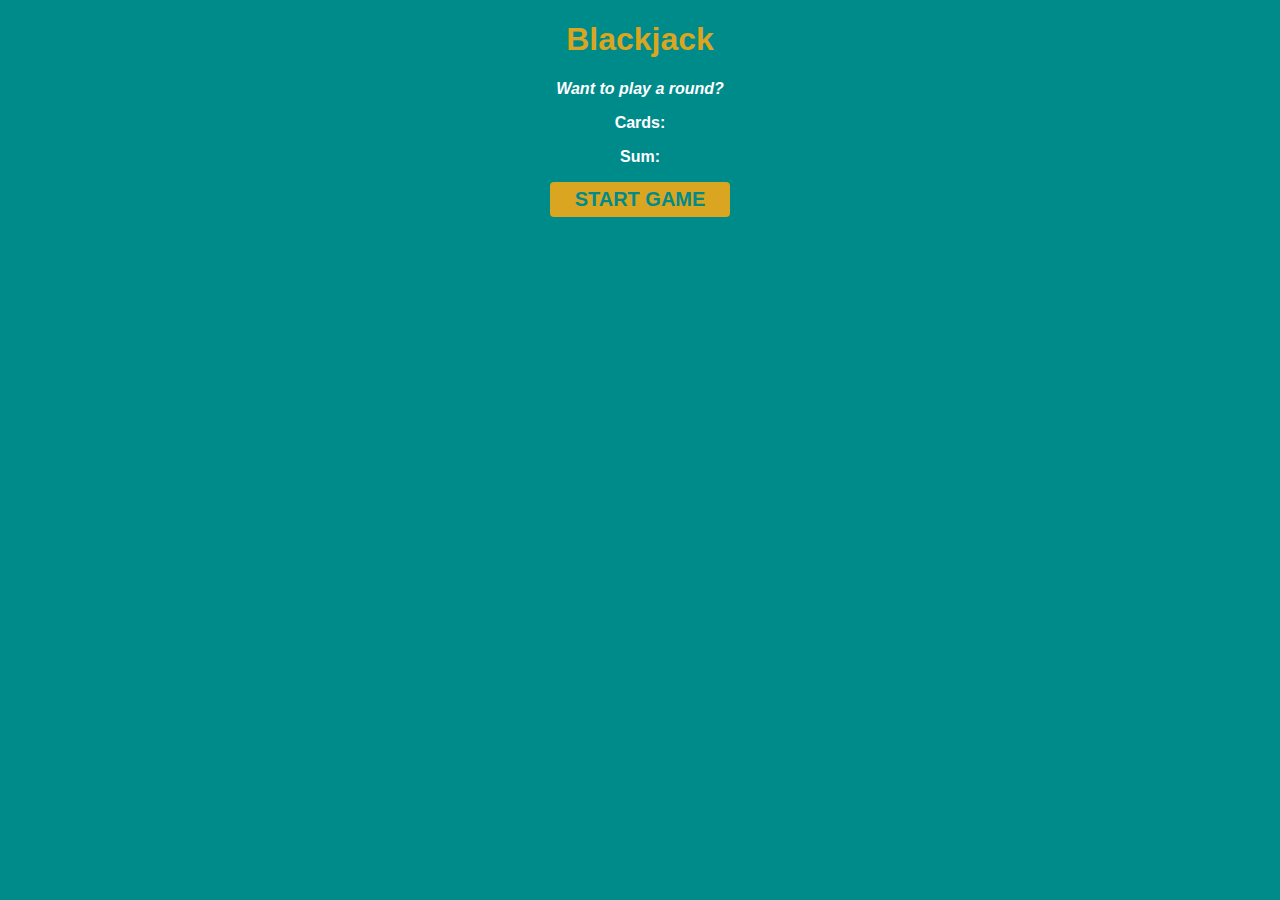
==== blackjack/index.html @ df24f6ed "Add files via upload" ====
<!DOCTYPE html>
<html lang="en">
<head>
    <meta charset="UTF-8">
    <meta name="viewport" content="width=device-width, initial-scale=1.0">
    <link rel="stylesheet" href="style.css">
    <title>Document</title>
</head>
<body>
    <h1>Blackjack</h1>
    <p id="message-el">Want to play a round?</p>
    <p>Cards:</p>
    <p>Sum:</p>
    <button onclick="startGame()">START GAME</button>
    <script src="index.js"></script>
</body>
</html>
---- blackjack/style.css ----
/* Complete the CSS styling according to the provided design */

body {
    font-family: 'Trebuchet MS', 'Lucida Sans Unicode', 'Lucida Grande', 'Lucida Sans', Arial, sans-serif;
    background-color: darkcyan;
    text-align: center;
    color: white;
    font-weight: bold;
}

h1 {
    color: goldenrod;
}

#message-el {
    font-style: italic;
}

button {
    background-color: goldenrod;
    color: darkcyan;
    padding: 6px 25px;
    border-radius: 4px;
    border: none;
    font-weight: bold;
    font-size: 20px;
}
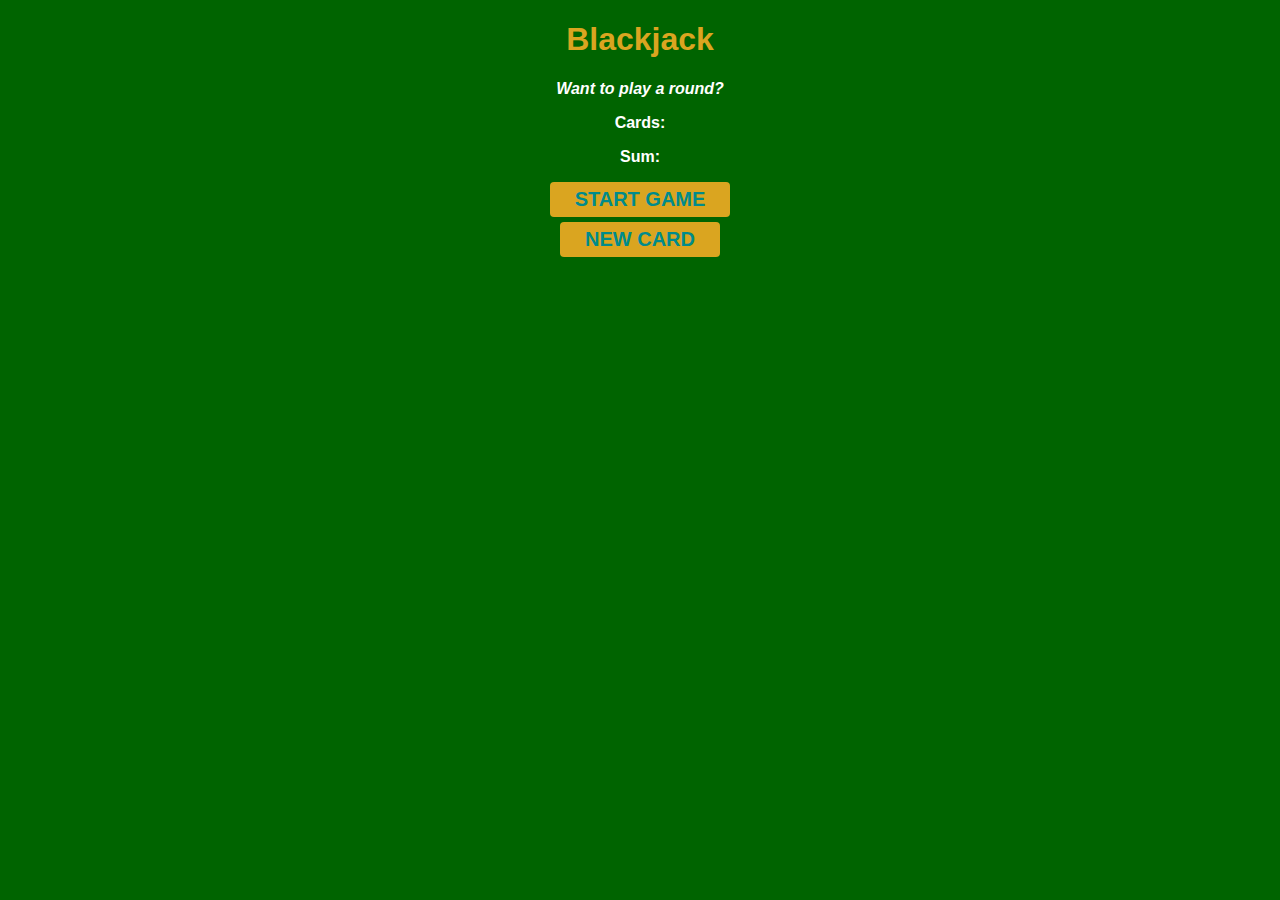
==== commit e6c3eacc: "Add files via upload" ====
--- a/blackjack/index.html
+++ b/blackjack/index.html
@@ -9,9 +9,12 @@
 <body>
     <h1>Blackjack</h1>
     <p id="message-el">Want to play a round?</p>
-    <p>Cards:</p>
-    <p>Sum:</p>
-    <button onclick="startGame()">START GAME</button>
+    <p id="cards-el">Cards:</p>
+    <p id="sum-el">Sum:</p>
+    <div>
+        <button onclick="startGame()">START GAME</button>
+        <button onclick="newCard()">NEW CARD</button>
+    </div>
     <script src="index.js"></script>
 </body>
 </html>--- a/blackjack/style.css
+++ b/blackjack/style.css
@@ -2,7 +2,7 @@
 
 body {
     font-family: 'Trebuchet MS', 'Lucida Sans Unicode', 'Lucida Grande', 'Lucida Sans', Arial, sans-serif;
-    background-color: darkcyan;
+    background-color:darkgreen;
     text-align: center;
     color: white;
     font-weight: bold;
@@ -17,6 +17,9 @@
 }
 
 button {
+    display: flex;
+    margin: 5px;
+    text-align: center;
     background-color: goldenrod;
     color: darkcyan;
     padding: 6px 25px;
@@ -24,4 +27,11 @@
     border: none;
     font-weight: bold;
     font-size: 20px;
+    margin-left: auto;
+    margin-right: auto;
 }
+
+button:hover {
+    background-color: gold;
+    transform: translateY(-3px);
+}
